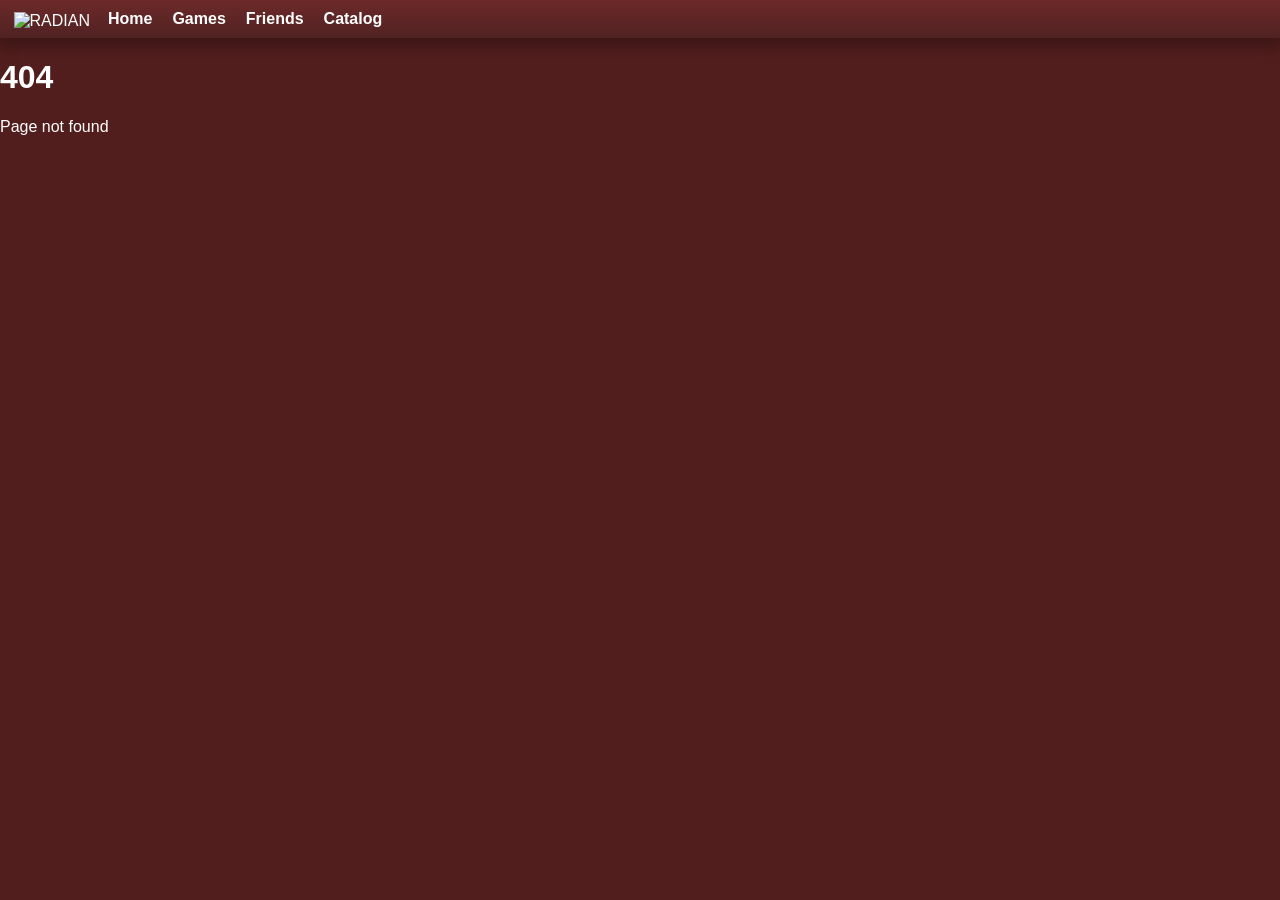
==== website/index.html @ f58b4338 "Update index.html" ====
<!DOCTYPE html>
<html lang="en">
    <head>
        <meta charset="UTF-8">
        <meta name="viewport" content="width=device-width, initial-scale=1.0">
        <title>RADIAN | Home</title>
        <link rel="icon" type="image/png" href="assets/Icon.png">
        <link rel="stylesheet" href="/styles.css">
        <aside class="TopBar" id="TopBar">
            <a><img src="https://uploads.onecompiler.io/432xr5hsr/44tq53sbh/%20RADIAN.png" alt="RADIAN" width="100" class="logo"></a>
            <a class="button" href="/home" data-link>Home</a>
            <a class="button" href="/games" data-link>Games</a>
            <a class="button" href="/friends" data-link>Friends</a>
            <a class="button" href="/catalog" data-link>Catalog</a>
            <a id="override"></a>
            <span id="greeting-text"></span>
        </aside>
    </head>
    <body>
        <div id="app"></div>
        <script src="scripts/script.js"></script>
    </body>
</html>
---- styles.css ----
body {
    background-color: #521D1D;
    margin: 0;
    padding: 0;
    font-family: Arial, sans-serif;
    color: #ffffff;
    overflow-x: hidden;
    width: 100%;
}


* {
    box-sizing: border-box;
}

.TopBar {
    background: linear-gradient(0deg,#502222 0%, #6d2929 100%);
    display: flex;
    padding: 0px;
    width: 100%;
    align-items: center;

    box-shadow: 0px 8px 13px 2px rgba(0,0,0,0.25);
}

.button {
  display: inline-block;
  padding: 10px 10px;
  color: white;
  text-decoration: none;
  border-radius: 0px;
  font-weight: bold;
}

.Greating {
  padding-left: 2vh;
}

.HomeG-Grid {
  position: fixed;
  display: grid;
  gap: 10px;
  
  left: 3%;
  padding: 10px;
  top: 18%;
  width: 50%;
  height: 30vh;
  background: linear-gradient(0deg,#502222 0%, #6d2929 100%);
  border-radius: 2vh;
  border: 1vh solid #4d1616;
  box-shadow: -8px 8px 13px 2px rgba(0,0,0,0.25);
}

.HomeG-Grid2 {
  position: fixed;
  display: grid;
  gap: 10px;
  
  left: 3%;
  padding: 10px;
  top: 50%;
  width: 65%;
  height: 35vh;
  background: linear-gradient(0deg,#502222 0%, #6d2929 100%);
  border-radius: 2vh;
  border: 1vh solid #4d1616;
  box-shadow: -8px 8px 13px 2px rgba(0,0,0,0.25);
}

.likes {
  display: grid;
  background-color: greenyellow;
  width: 100%;
  height: 10px;
}

.h {
  display: flex;
  margin-top: 1px;
}

.Game {
  display: block;
  text-decoration: none;
  color: #ffffff;
  width: 20%;
  max-width: 190px;
  height: 100%;
  border-radius: 2vh;
  border: 1vh solid #4d1616;
  background: linear-gradient(0deg,#341616 0%, #5c2323 100%);
}

.Friend {
  display: block;
  width: 20%;
  max-width: 140px;
  height: 100%;
  border-radius: 2vh;
  text-align: center;
  border: 1vh solid #4d1616;
  background: linear-gradient(0deg,#341616 0%, #5c2323 100%);
}

.home-stats {
   margin: 6px 0 24px;
   color: #9a9a9a;
   font-size: 16px;
   display: flex;
   gap: 16px;
   position: fixed;
   left: 2.3vh;
   top: 12vh;
}

.logo {
    margin-left: 1.5vh;
    margin-top: 0.5vh;
    padding-right: 8px;
}

.button:hover {
    background-color: rgba(0, 0, 0, 0.16);
}
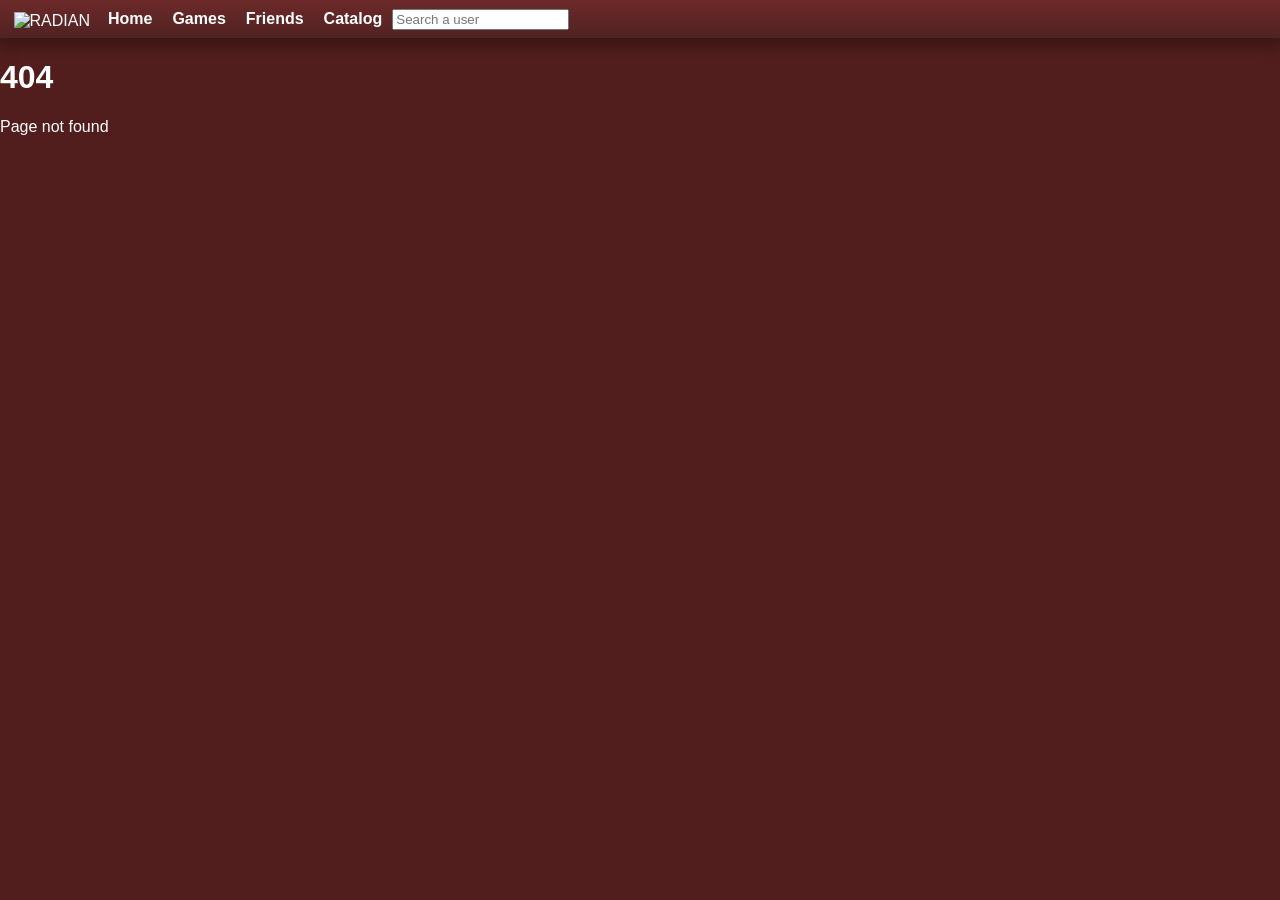
==== commit 0faaebef: "Update index.html" ====
--- a/website/index.html
+++ b/website/index.html
@@ -1,23 +1,27 @@
 <!DOCTYPE html>
 <html lang="en">
     <head>
-        <meta charset="UTF-8">
-        <meta name="viewport" content="width=device-width, initial-scale=1.0">
-        <title>RADIAN | Home</title>
-        <link rel="icon" type="image/png" href="assets/Icon.png">
-        <link rel="stylesheet" href="/styles.css">
-        <aside class="TopBar" id="TopBar">
-            <a><img src="https://uploads.onecompiler.io/432xr5hsr/44tq53sbh/%20RADIAN.png" alt="RADIAN" width="100" class="logo"></a>
-            <a class="button" href="/home" data-link>Home</a>
-            <a class="button" href="/games" data-link>Games</a>
-            <a class="button" href="/friends" data-link>Friends</a>
-            <a class="button" href="/catalog" data-link>Catalog</a>
-            <a id="override"></a>
-            <span id="greeting-text"></span>
-        </aside>
+      <meta charset="UTF-8">
+      <meta property="og:title" content="Radian">
+      <meta property="og:description" content="Yall come up with what to put here lol.">
+      <meta property="og:image" content="https://playradian.com/assets/Icon.png">
+      <meta property="og:url" content="https://playradian.com/">
+      <meta property="og:type" content="website">
+      <meta name="viewport" content="width=device-width, initial-scale=1.0">
+      <title>RADIAN | Home</title>
+      <link rel="icon" type="image/png" href="/assets/icon.png">
+      <link rel="stylesheet" href="/styles.css">
+      <aside class="TopBar" id="TopBar">
+          <a><img src="https://uploads.onecompiler.io/432xr5hsr/44tq53sbh/%20RADIAN.png" alt="RADIAN" width="100" class="logo"></a>
+          <a class="button" href="/home" data-link>Home</a>
+          <a class="button" href="/games" data-link>Games</a>
+          <a class="button" href="/friends" data-link>Friends</a>
+          <a class="button" href="/catalog" data-link>Catalog</a>
+          <a id="override"></a>
+          <input class="search-bar" type="text" placeholder="Search a user">
+      </aside>
     </head>
-    <body>
-        <div id="app"></div>
-        <script src="scripts/script.js"></script>
+      <div id="app"></div>
+      <script src="/scripts/script.js"></script>
     </body>
 </html>
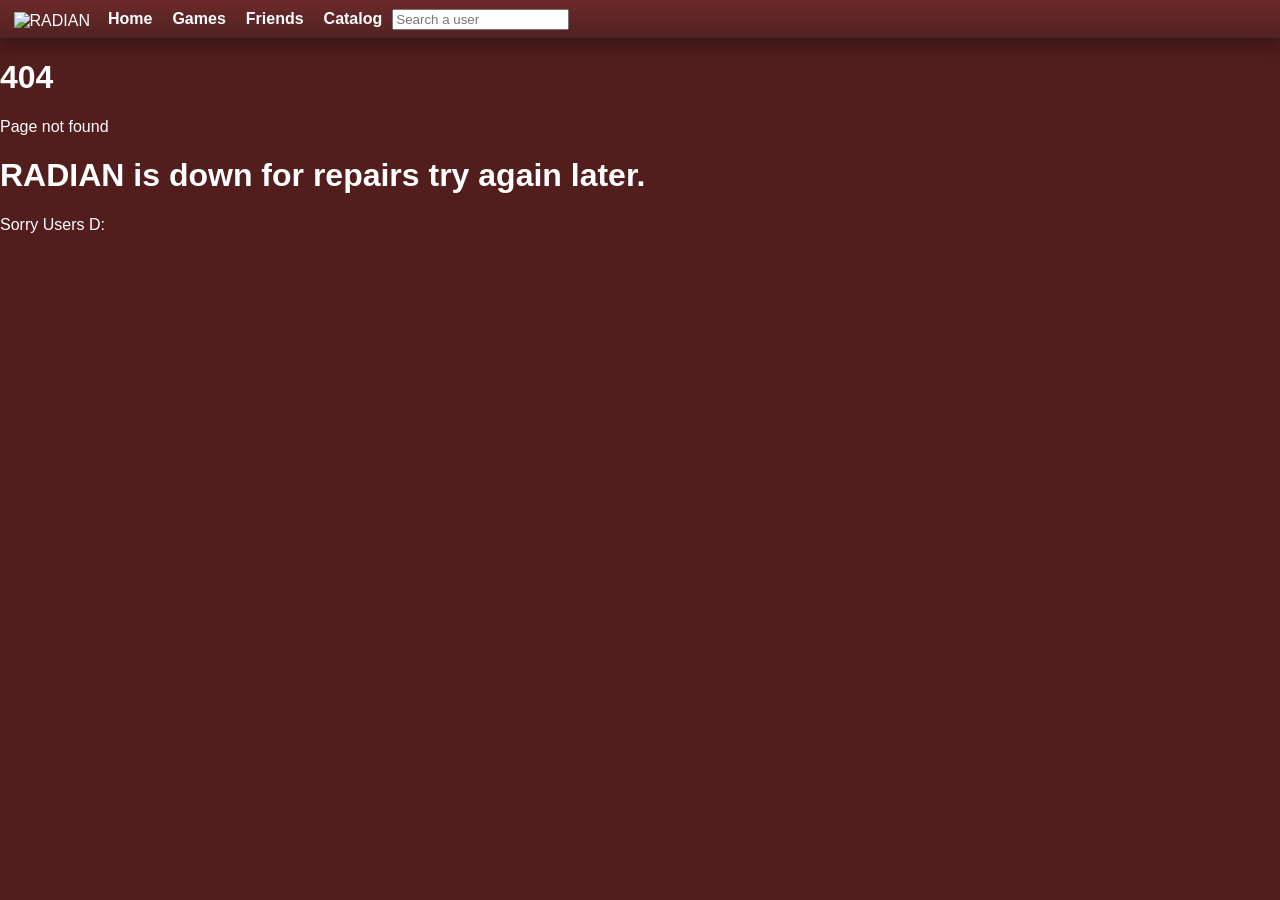
==== commit 78067f53: "Update index.html" ====
--- a/website/index.html
+++ b/website/index.html
@@ -22,6 +22,8 @@
       </aside>
     </head>
       <div id="app"></div>
+      <h1>RADIAN is down for repairs try again later.</h1>
+      <p>Sorry Users D:</p>
       <script src="/scripts/script.js"></script>
     </body>
 </html>
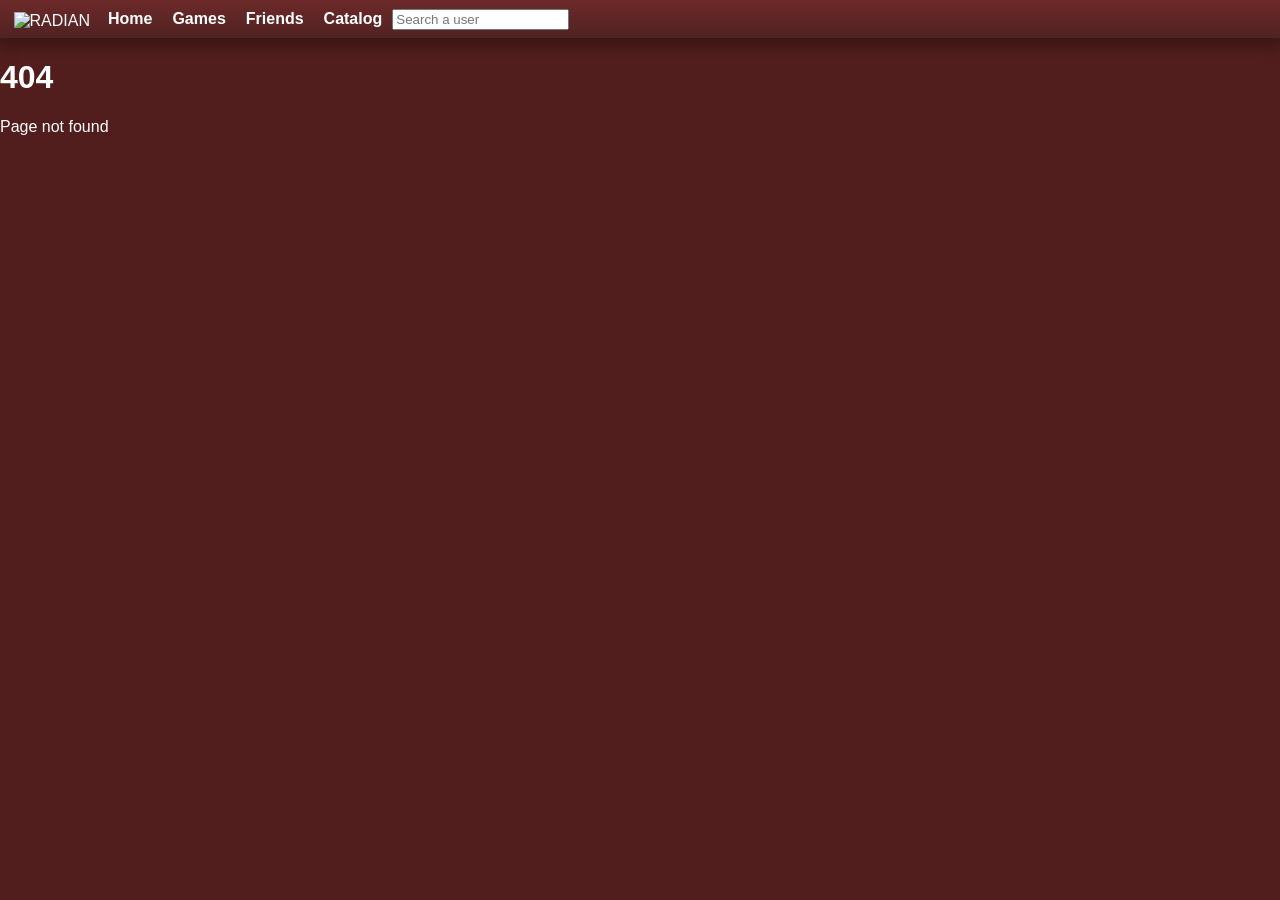
==== commit 11e95132: "Update index.html" ====
--- a/website/index.html
+++ b/website/index.html
@@ -22,8 +22,6 @@
       </aside>
     </head>
       <div id="app"></div>
-      <h1>RADIAN is down for repairs try again later.</h1>
-      <p>Sorry Users D:</p>
       <script src="/scripts/script.js"></script>
     </body>
 </html>
